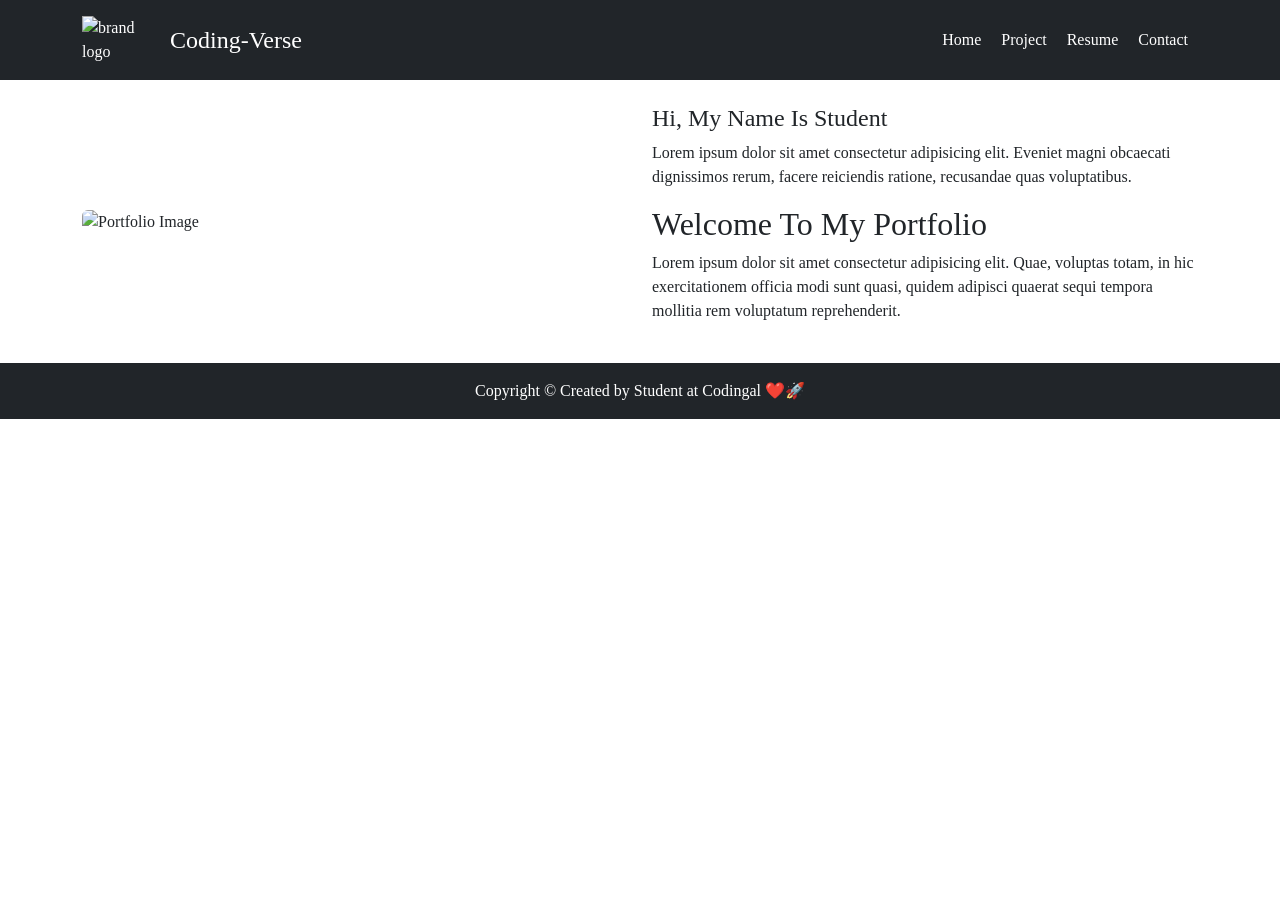
==== index.html @ 34173340 "Add files via upload" ====
<!DOCTYPE html>
<html lang="en">
<head>
  <meta charset="UTF-8">
  <meta name="viewport" content="width=device-width, initial-scale=1.0">
  <title>Portfolio</title>
  <!-- Bootstrap 5 -->
  <link href="https://cdn.jsdelivr.net/npm/bootstrap@5.3.0/dist/css/bootstrap.min.css" rel="stylesheet">
  <link rel="stylesheet" href="style.css">
</head>

<body>
  <!-- Header -->
  <header class="bg-dark text-white p-3">
    <div class="container">
      <div class="row align-items-center">
        <!-- Logo -->
        <div class="col-md-6 col-12 d-flex align-items-center mb-2 mb-md-0">
          <img src="https://copilot.microsoft.com/th/id/BCO.f79ff26a-52de-4967-85a2-0f4369e869a7.png" alt="brand logo" class="brand-logo me-2">
          <h4 class="m-0">Coding-Verse</h4>
        </div>
        <!-- Navigation -->
        <div class="col-md-6 col-12 ">
          <nav class="d-flex justify-content-md-end justify-content-center flex-wrap">
            <a href="index.html" class="nav-link text-white">Home</a>
            <a href="Projects.html" class="nav-link text-white">Project</a>
            <a href="#" class="nav-link text-white">Resume</a>
            <a href="Socials.html" class="nav-link text-white">Contact</a>
          </nav>
        </div>
      </div>
    </div>
  </header>

  <!-- Main Content -->
  <main class="container my-4">
    <div class="row align-items-center">
      <!-- Image Section -->
      <div class="col-md-6 col-12 mb-3 mb-md-0">
        <img src="https://plus.unsplash.com/premium_photo-1683120966127-14162cdd0935?w=600&auto=format&fit=crop&q=60&ixlib=rb-4.0.3" alt="Portfolio Image" class="img-fluid rounded">
      </div>
      <!-- Info Section -->
      <div class="col-md-6 col-12">
        <h4>Hi, My Name Is Student</h4>
        <p>Lorem ipsum dolor sit amet consectetur adipisicing elit. Eveniet magni obcaecati dignissimos rerum, facere reiciendis ratione, recusandae quas voluptatibus.</p>
        <h2>Welcome To My Portfolio</h2>
        <p>Lorem ipsum dolor sit amet consectetur adipisicing elit. Quae, voluptas totam, in hic exercitationem officia modi sunt quasi, quidem adipisci quaerat sequi tempora mollitia rem voluptatum reprehenderit.</p>
      </div>
    </div>
  </main>

  <!-- Footer -->
  <footer class="bg-dark text-white text-center p-3 mt-4">
    Copyright &copy; Created by Student at Codingal ❤️🚀
  </footer>

  <!-- Bootstrap JS (for responsive navbar if needed later) -->
  <script src="https://cdn.jsdelivr.net/npm/bootstrap@5.3.0/dist/js/bootstrap.bundle.min.js"></script>
</body>
</html>
---- style.css ----
body {
  margin: 0;
  font-family: "Baloo Tamma 2", cursive;
  background: #fff;
}

/* Full width navbar */
.navigation {
  background: #222;
  border-top: 2px solid #f2a900;
  padding: 12px 40px;
}

/* Logo */
.brand-logo {
  height: 100px;
  width: 80px;
  max-width: 100%;
  height: auto;
}

/* Links */
.navigation-link {
  text-decoration: wavy;
  font-size: 20px;
  font-weight: 80;
  color: #fff ;
}

.navigation-link:hover {
  color: #f2a900 ;
}

/* Responsive adjustments */
@media (max-width: 768px) {
  .navigation {
    padding: 10px 20px;
    text-align: center;
  }
  .navigation-link {
    display: block;
    margin: 8px 0;
    font-size: 16px;
  }
  h5 {
    font-size: 1rem;
  }
a{
  margin: 10px;
}
}
a{
  margin: 10px;
}
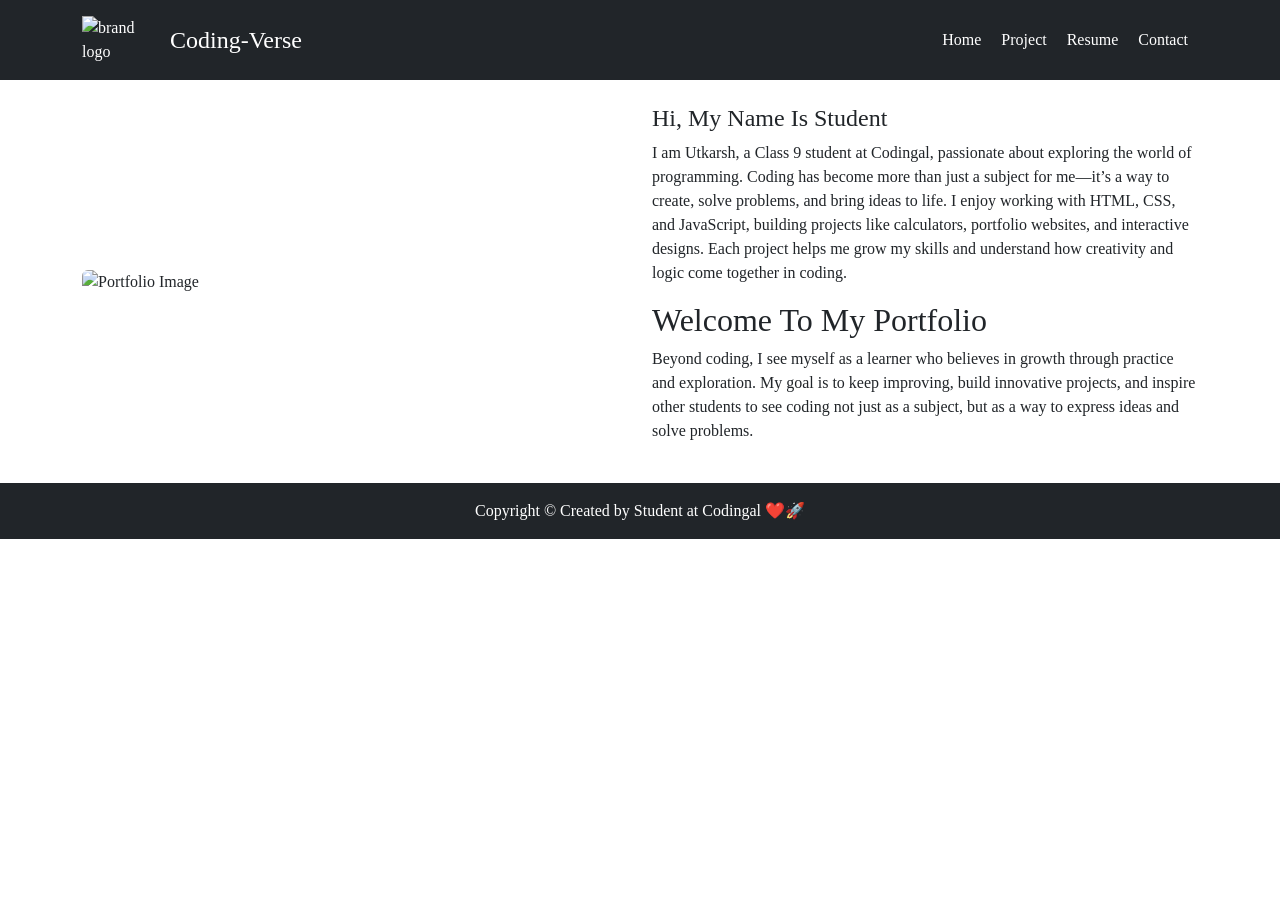
==== commit e98ee44e: "Update index.html" ====
--- a/index.html
+++ b/index.html
@@ -42,9 +42,11 @@
       <!-- Info Section -->
       <div class="col-md-6 col-12">
         <h4>Hi, My Name Is Student</h4>
-        <p>Lorem ipsum dolor sit amet consectetur adipisicing elit. Eveniet magni obcaecati dignissimos rerum, facere reiciendis ratione, recusandae quas voluptatibus.</p>
+        <p>I am Utkarsh, a Class 9 student at Codingal, passionate about exploring the world of programming. Coding has become more than just a subject for me—it’s a way to create, solve problems, and bring ideas to life.
+
+I enjoy working with HTML, CSS, and JavaScript, building projects like calculators, portfolio websites, and interactive designs. Each project helps me grow my skills and understand how creativity and logic come together in coding.</p>
         <h2>Welcome To My Portfolio</h2>
-        <p>Lorem ipsum dolor sit amet consectetur adipisicing elit. Quae, voluptas totam, in hic exercitationem officia modi sunt quasi, quidem adipisci quaerat sequi tempora mollitia rem voluptatum reprehenderit.</p>
+        <p>Beyond coding, I see myself as a learner who believes in growth through practice and exploration. My goal is to keep improving, build innovative projects, and inspire other students to see coding not just as a subject, but as a way to express ideas and solve problems.</p>
       </div>
     </div>
   </main>
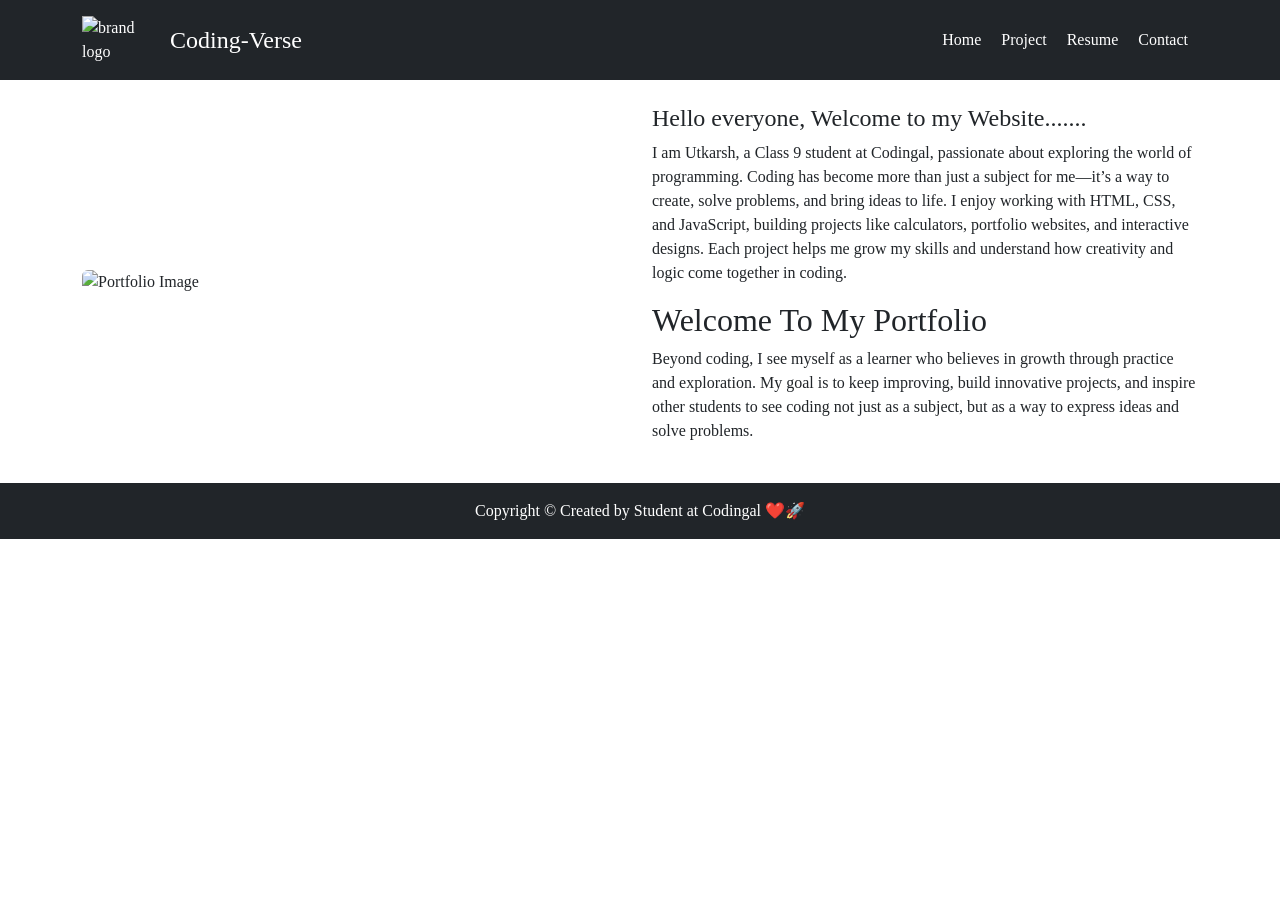
==== commit 52adb36f: "Update index.html" ====
--- a/index.html
+++ b/index.html
@@ -16,7 +16,7 @@
       <div class="row align-items-center">
         <!-- Logo -->
         <div class="col-md-6 col-12 d-flex align-items-center mb-2 mb-md-0">
-          <img src="https://copilot.microsoft.com/th/id/BCO.f79ff26a-52de-4967-85a2-0f4369e869a7.png" alt="brand logo" class="brand-logo me-2">
+          <img src="https://img.freepik.com/premium-vector/logo-cv-company_608024-1114.jpg" alt="brand logo" class="brand-logo me-2">
           <h4 class="m-0">Coding-Verse</h4>
         </div>
         <!-- Navigation -->
@@ -37,11 +37,11 @@
     <div class="row align-items-center">
       <!-- Image Section -->
       <div class="col-md-6 col-12 mb-3 mb-md-0">
-        <img src="https://plus.unsplash.com/premium_photo-1683120966127-14162cdd0935?w=600&auto=format&fit=crop&q=60&ixlib=rb-4.0.3" alt="Portfolio Image" class="img-fluid rounded">
+        <img src="https://wallpapercave.com/wp/wp5426303.jpg" alt="Portfolio Image" class="img-fluid rounded">
       </div>
       <!-- Info Section -->
       <div class="col-md-6 col-12">
-        <h4>Hi, My Name Is Student</h4>
+        <h4>Hello everyone, Welcome to my Website.......</h4>
         <p>I am Utkarsh, a Class 9 student at Codingal, passionate about exploring the world of programming. Coding has become more than just a subject for me—it’s a way to create, solve problems, and bring ideas to life.
 
 I enjoy working with HTML, CSS, and JavaScript, building projects like calculators, portfolio websites, and interactive designs. Each project helps me grow my skills and understand how creativity and logic come together in coding.</p>
